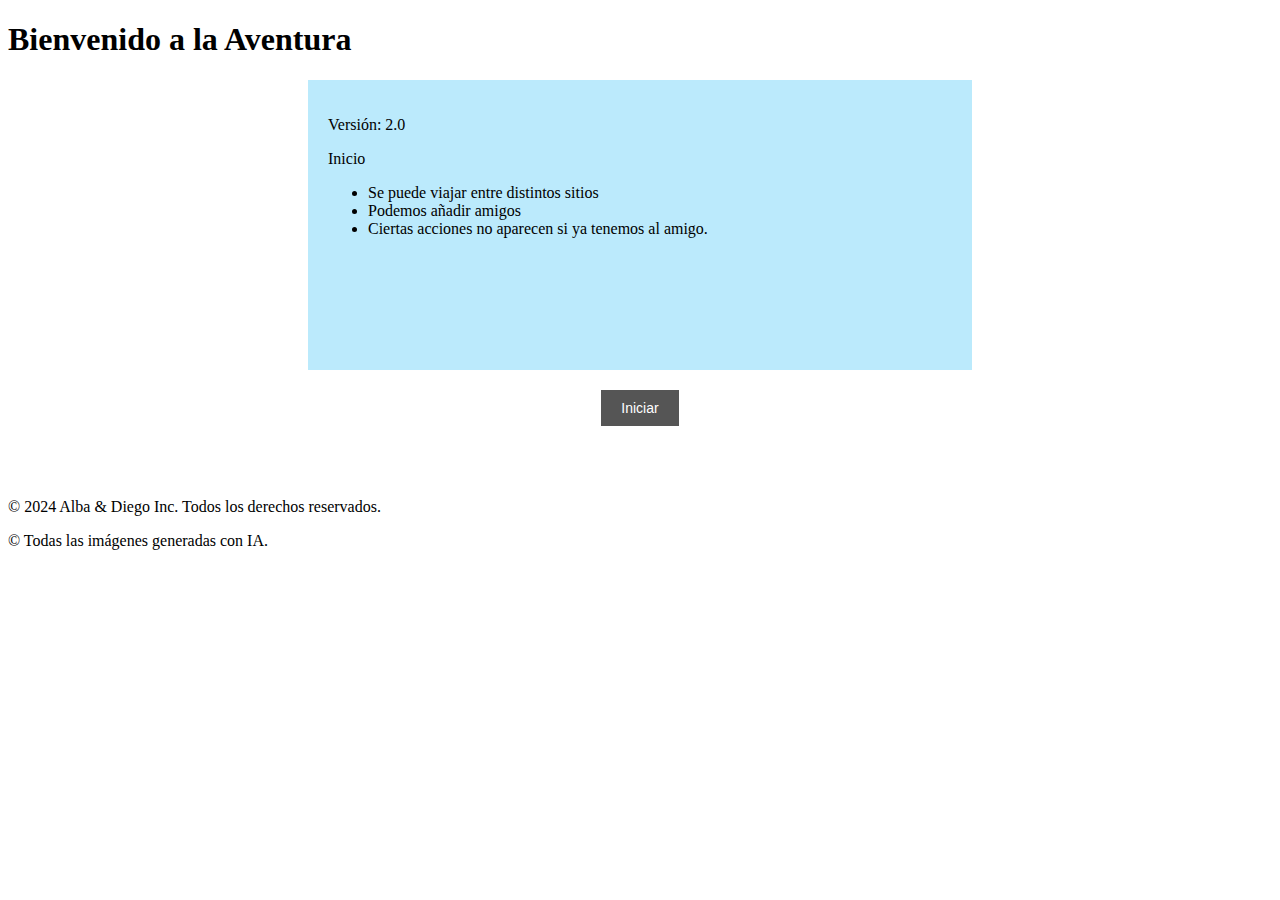
==== index.html @ fd1483d0 "First commit" ====
<!DOCTYPE html>
<html lang="en">
<head>
  <meta charset="UTF-8">
  <meta name="viewport" content="width=device-width, initial-scale=1.0">
  <title>Nuestros mapas</title>
  <style>
    /* Estilos para la sección notas */
    .notas {
      background-color: #bbeafc;
      padding: 20px;
      margin-left: 300px;
      margin-right: 300px;
      text-align: left;
      height: 250px;
    }
    .boton {
      padding: 20px;
      text-align: center;
    }   
    button {
      background-color: #555555;
      color: #fff;
      padding: 10px 20px;
      font-size: 14px;
      border: none;
      cursor: pointer;
    }
    button:hover {
      background-color: #1c5fac;
    }
  </style>
</head>
<body>
  <h1>Bienvenido a la Aventura</h1>

  <section class="notas">
    <p>Versión: 2.0</p>
    <p>Inicio</p>
    <ul>
      <li>Se puede viajar entre distintos sitios</li>
      <li>Podemos añadir amigos</li>
      <li>Ciertas acciones no aparecen si ya tenemos al amigo.</li>
    </ul>
  </section>
  
  <section class="boton">
    <button onclick="iniciarJuego()">Iniciar</button>
  </section>
  
  <footer>
    <br><br>
    <p>© 2024 Alba & Diego Inc. Todos los derechos reservados.</p>
    <p>© Todas las imágenes generadas con IA.</p>
  </footer>

  <script>
    function iniciarJuego() {
      window.location.href = 'Home.html';
    }
  </script>
</body>
</html>
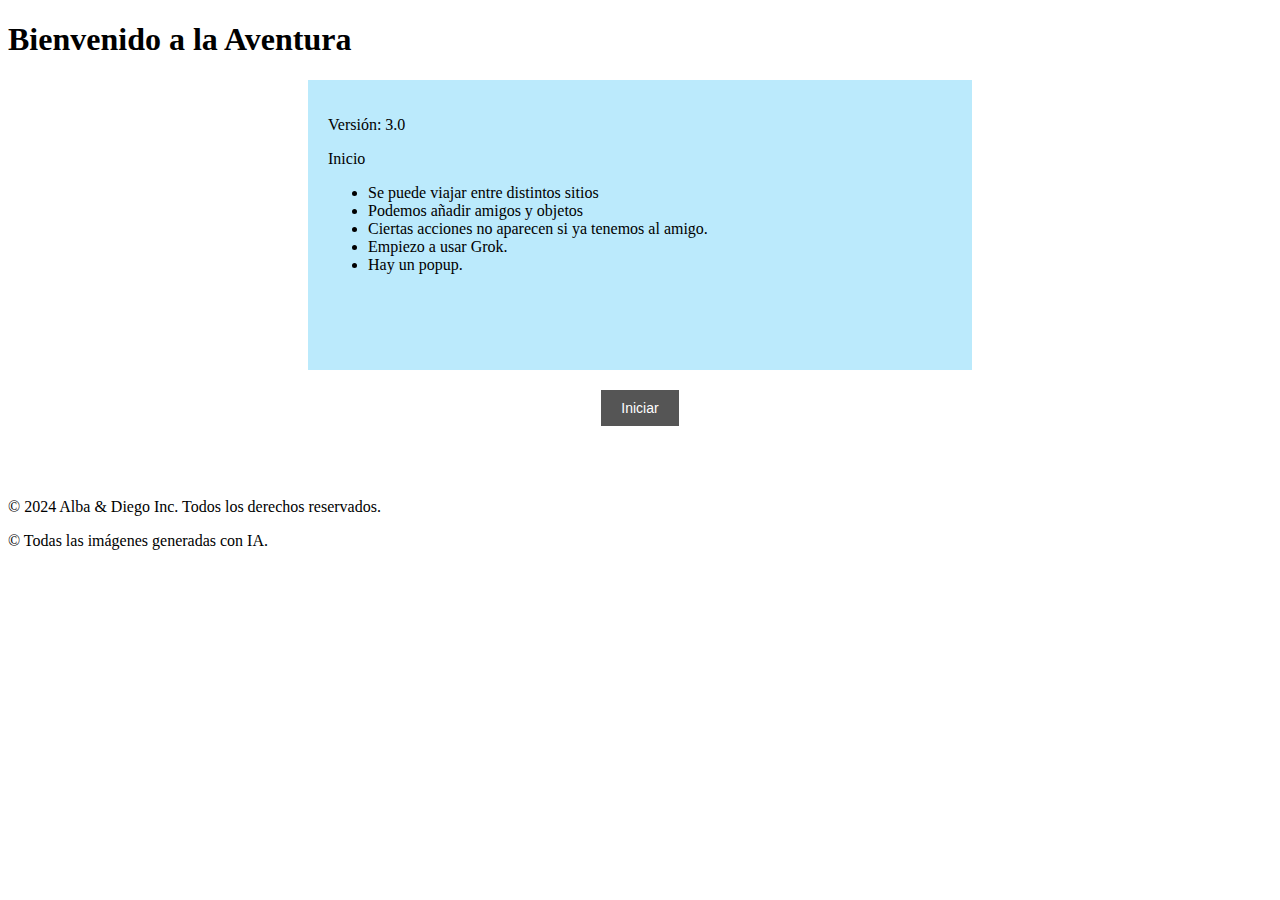
==== commit c0784c8c: "mejorar inventario + popups" ====
--- a/index.html
+++ b/index.html
@@ -35,12 +35,14 @@
   <h1>Bienvenido a la Aventura</h1>
 
   <section class="notas">
-    <p>Versión: 2.0</p>
+    <p>Versión: 3.0</p>
     <p>Inicio</p>
     <ul>
       <li>Se puede viajar entre distintos sitios</li>
-      <li>Podemos añadir amigos</li>
+      <li>Podemos añadir amigos y objetos</li>
       <li>Ciertas acciones no aparecen si ya tenemos al amigo.</li>
+	  <li>Empiezo a usar Grok.</li>
+	  <li>Hay un popup.</li>
     </ul>
   </section>
   
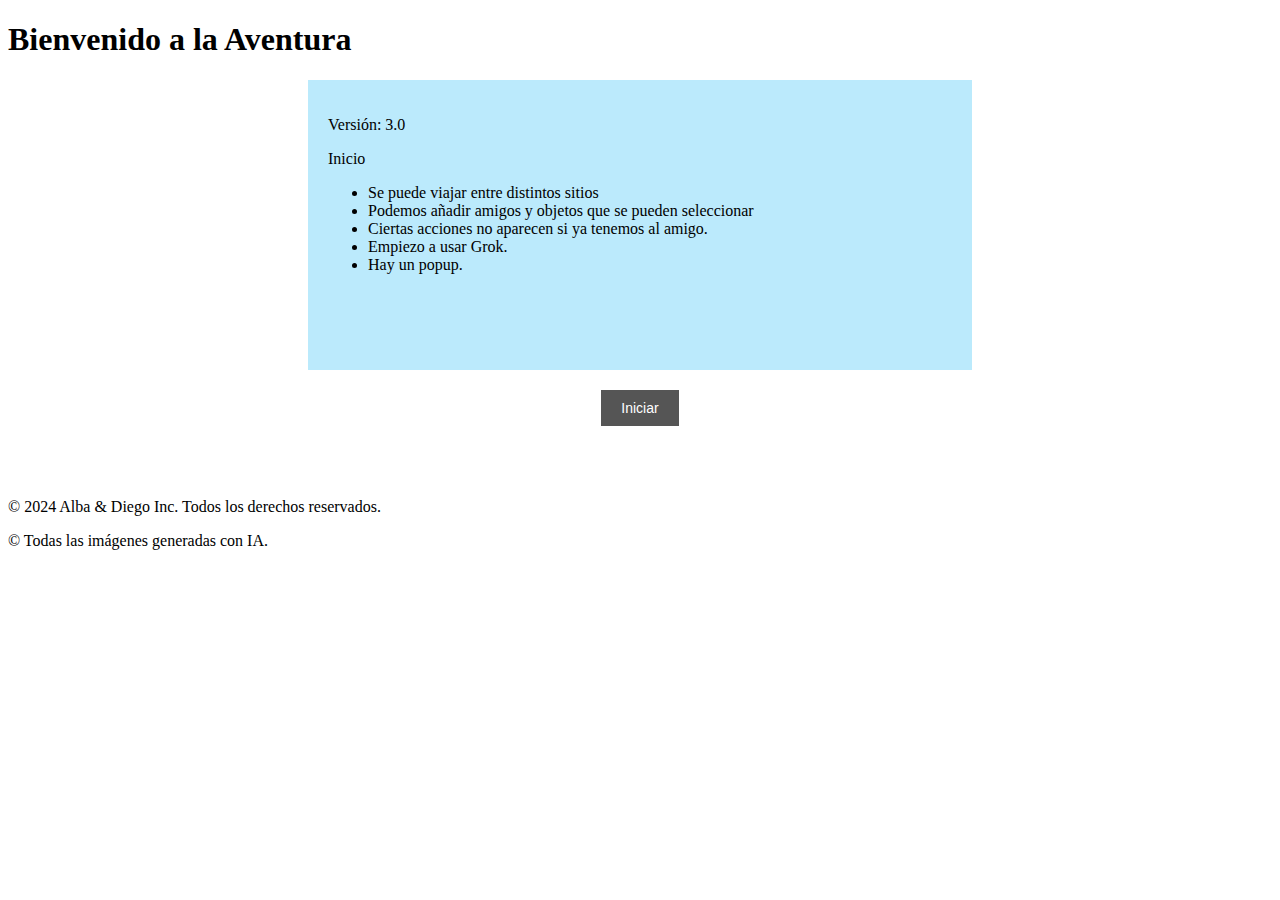
==== commit fe2a1cdc: "objetos seleccionables" ====
--- a/index.html
+++ b/index.html
@@ -39,7 +39,7 @@
     <p>Inicio</p>
     <ul>
       <li>Se puede viajar entre distintos sitios</li>
-      <li>Podemos añadir amigos y objetos</li>
+      <li>Podemos añadir amigos y objetos que se pueden seleccionar</li>
       <li>Ciertas acciones no aparecen si ya tenemos al amigo.</li>
 	  <li>Empiezo a usar Grok.</li>
 	  <li>Hay un popup.</li>
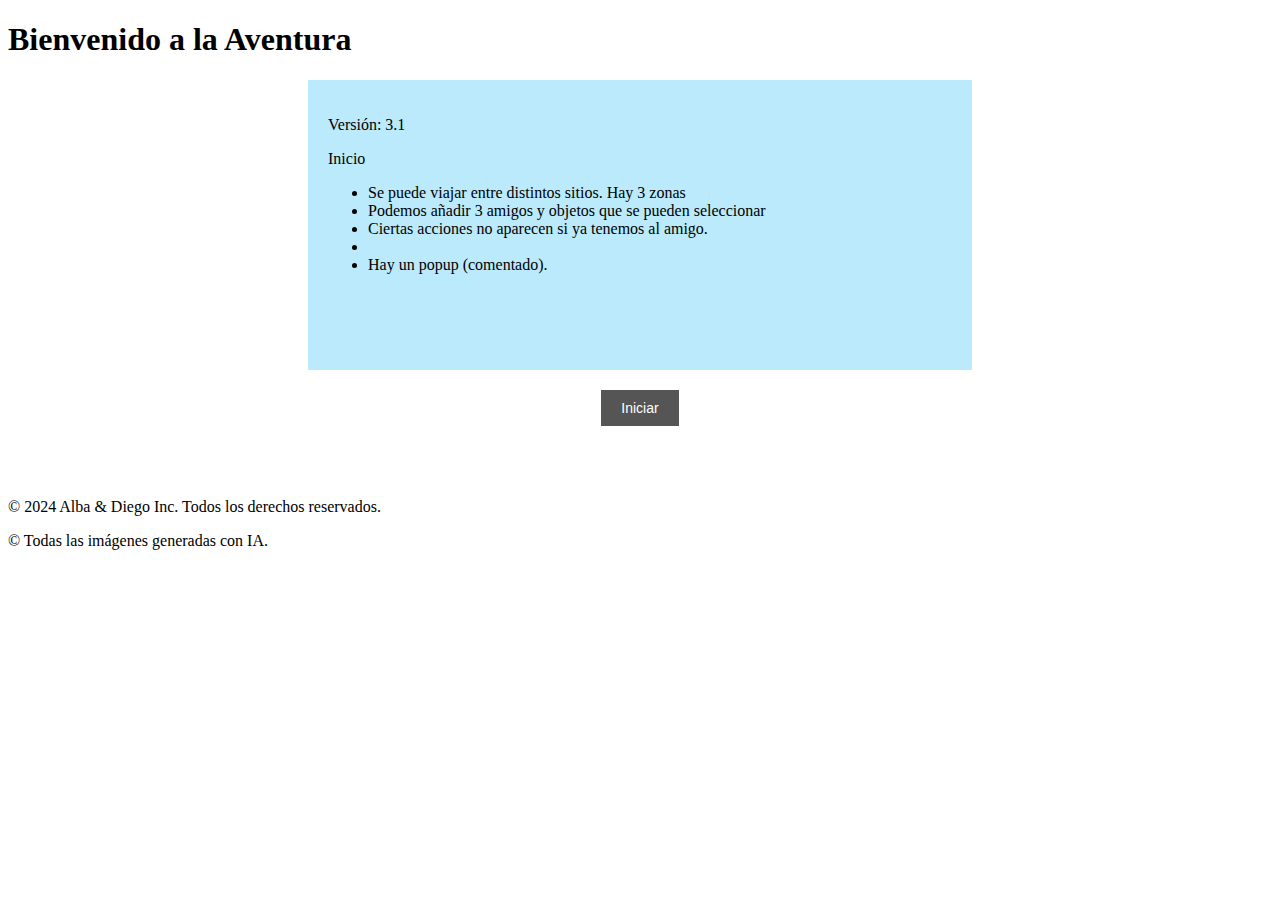
==== commit 6709f373: "Bosque Conejo" ====
--- a/index.html
+++ b/index.html
@@ -35,14 +35,14 @@
   <h1>Bienvenido a la Aventura</h1>
 
   <section class="notas">
-    <p>Versión: 3.0</p>
+    <p>Versión: 3.1</p>
     <p>Inicio</p>
     <ul>
-      <li>Se puede viajar entre distintos sitios</li>
-      <li>Podemos añadir amigos y objetos que se pueden seleccionar</li>
+      <li>Se puede viajar entre distintos sitios. Hay 3 zonas</li>
+      <li>Podemos añadir 3 amigos y objetos que se pueden seleccionar</li>
       <li>Ciertas acciones no aparecen si ya tenemos al amigo.</li>
-	  <li>Empiezo a usar Grok.</li>
-	  <li>Hay un popup.</li>
+	  <li></li>
+	  <li>Hay un popup (comentado).</li>
     </ul>
   </section>
   
